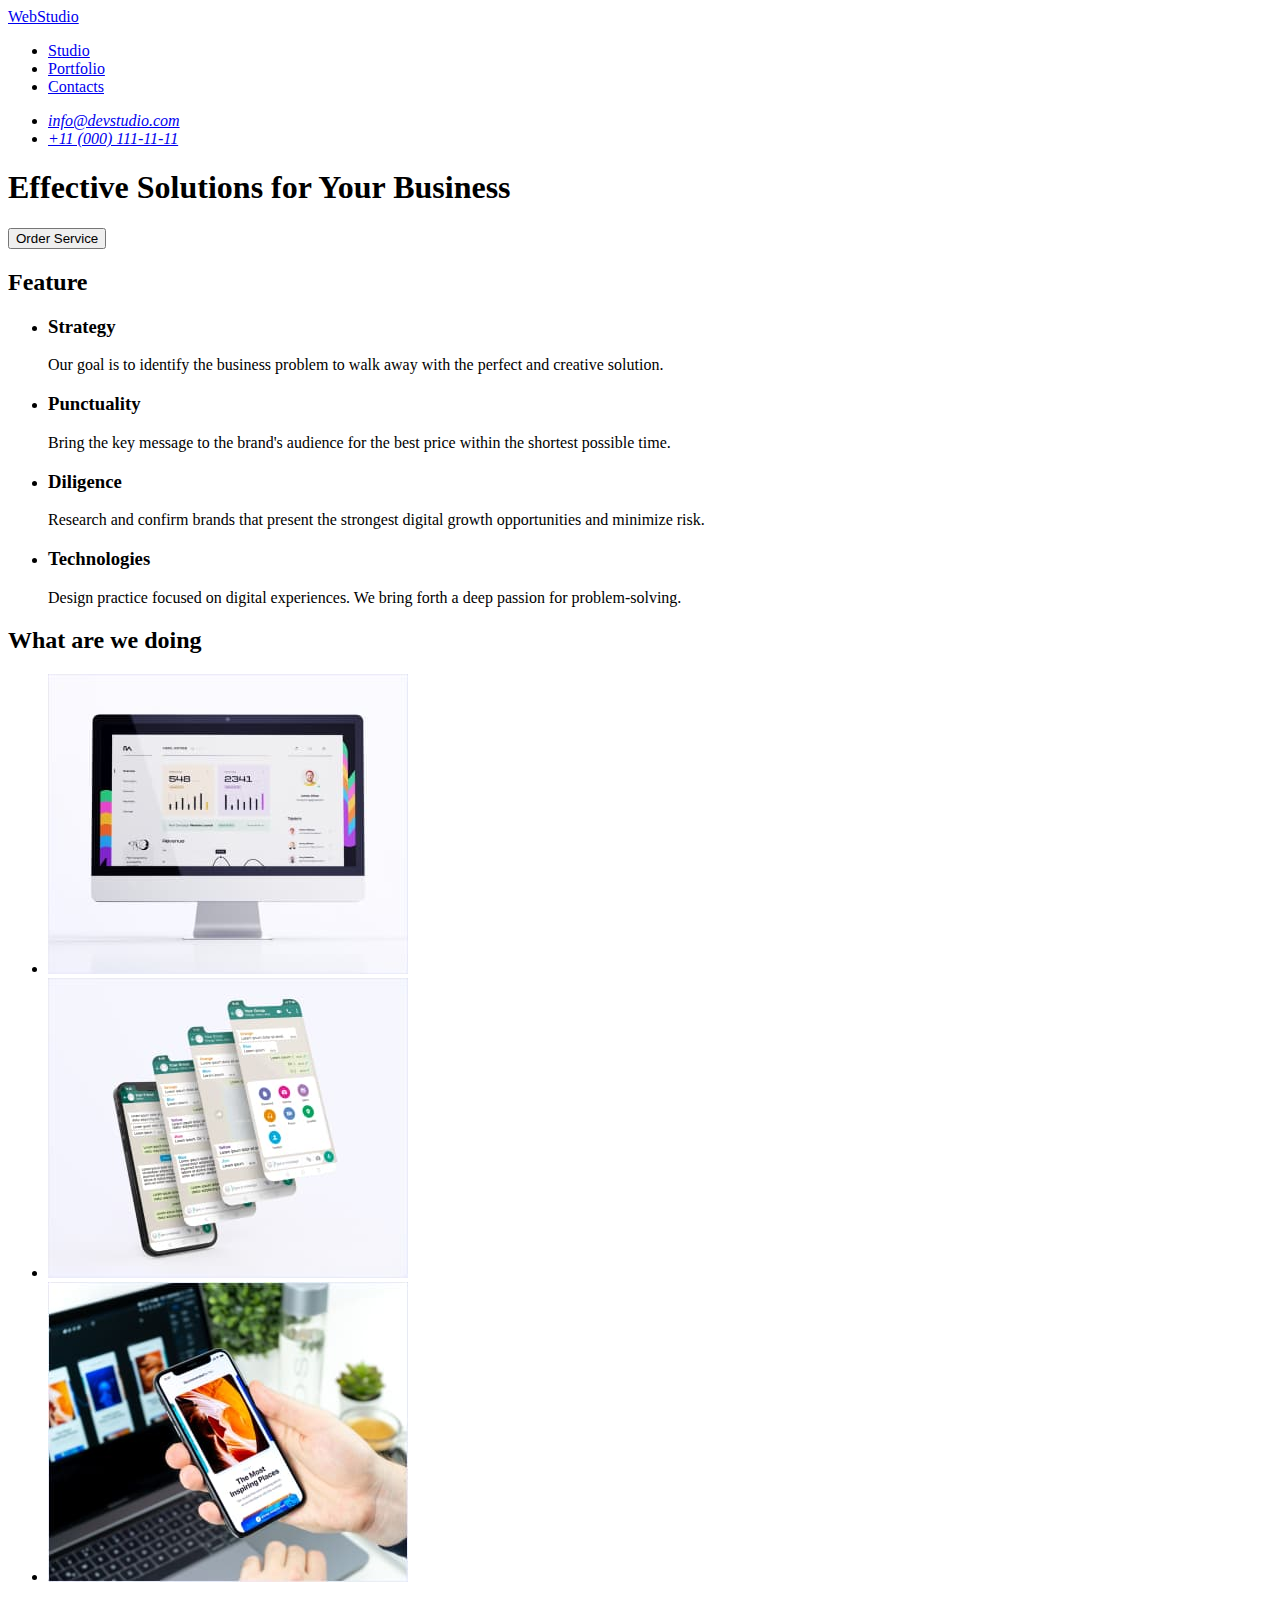
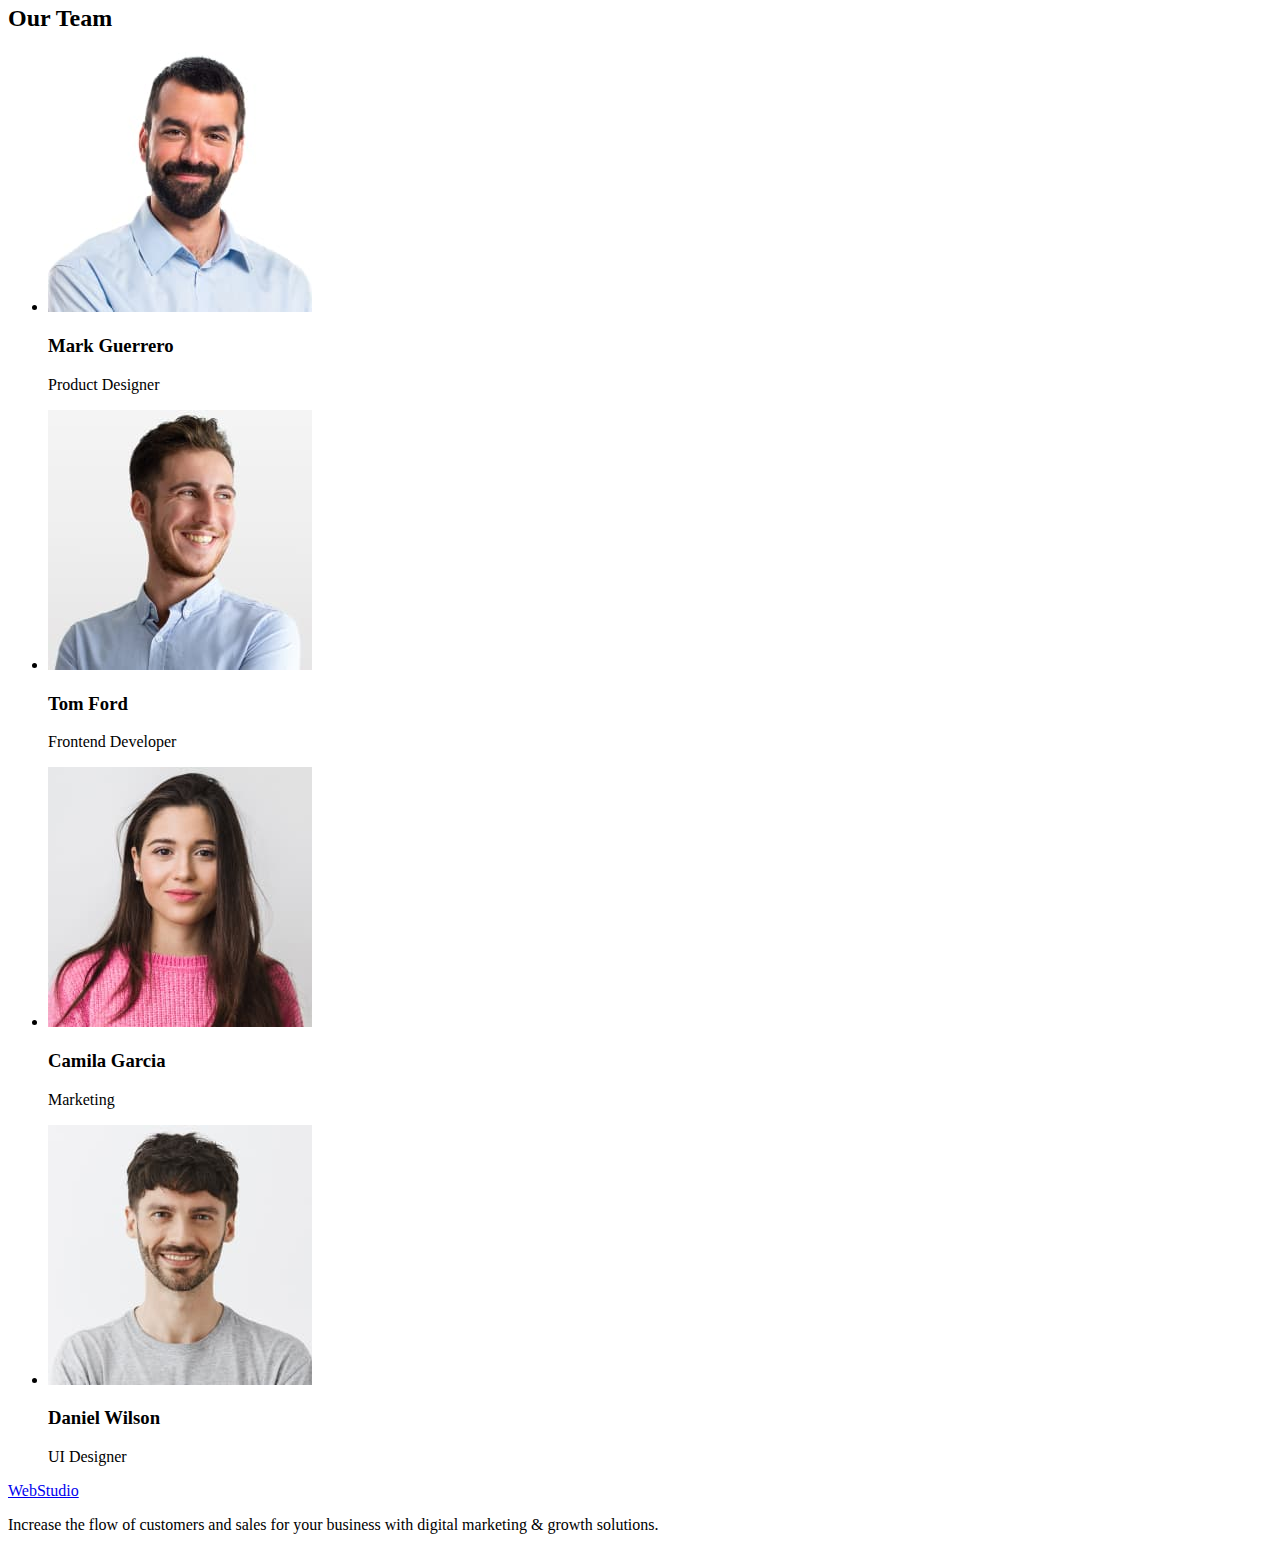
==== index.html @ c99fb147 "Initial commit" ====
<!DOCTYPE html>
<html lang="en">
<head>
    <meta charset="UTF-8">
    <meta name="viewport" content="ie=edge">
    <title>Studio</title>
</head>
<body>

<header>
    <nav>
        <a href="./index.html">WebStudio</a>
        <ul>
            <li><a href="#">Studio</a></li>
            <li><a href="#">Portfolio</a></li>
            <li><a href="#">Contacts</a></li>
        </ul>
    </nav>
<address>
        <ul>
            <Li>
                <a href="mailto:info@devstudio.com">info@devstudio.com</a>
            </Li>
            <li>
                <a href="tel:+110001111111">+11 (000) 111-11-11</a>
             </li>
        </ul>
</address>

</header>

<main>

<section>
    <h1>Effective Solutions for Your Business</h1>
    <button type="button">Order Service</button>
</section>

<section>
    <h2>Feature</h2>
    <ul>
        <li>
            <h3>Strategy</h3>
            <p>Our goal is to identify the business problem to walk away with the perfect and creative solution.</p>
        </li>
        <li>
            <h3>Punctuality</h3>
            <p>Bring the key message to the brand's audience for the best price within the shortest possible time.</p>
        </li>
        <li>
            <h3>Diligence</h3>
            <p>Research and confirm brands that present the strongest digital growth opportunities and minimize risk.</p>
        </li>
        <li>
            <h3>Technologies</h3>
            <p>Design practice focused on digital experiences. We bring forth a deep passion for problem-solving.</p>
        </li>
    </ul>
</section>

<section>
    <h2>What are we doing</h2>
    <ul>
        <li>
            <img src="./images/img1.jpg" alt="screen" width="360">
        </li>
        <li>
            <img src="./images/img2.jpg" alt="chats" width="360">
        </li>
        <li>
            <img src="./images/img3.jpg" alt="phone" width="360">
        </li>
    </ul>
</section>

<section>
    <h2>Our Team</h2>
    <ul>
        <li>
            <img src="./images/teamcard1.jpg" alt="product_des" width="264" height="260">
            <h3>Mark Guerrero</h3>
            <p>Product Designer</p>
        </li>
        <li>
            <img src="./images/teamcard2.jpg" alt="frontend_dev" width="264" height="260">
            <h3>Tom Ford</h3>
            <p>Frontend Developer</p>
        </li>
        <li>
            <img src="./images/teamcard3.jpg" alt="marketing" width="264" height="260">
            <h3>Camila Garcia</h3>
            <p>Marketing</p>
        </li>
        <li>
            <img src="./images/teamcard4.jpg" alt="ua_des" width="264" height="260">
            <h3>Daniel Wilson</h3>
            <p>UI Designer</p>
        </li>
    </ul>
</section>

</main>

<footer>
    <a href="./index.html">WebStudio</a>
    <p>Increase the flow of customers and sales for your business with digital marketing & growth solutions.</p>
</footer>

</body>
</html>
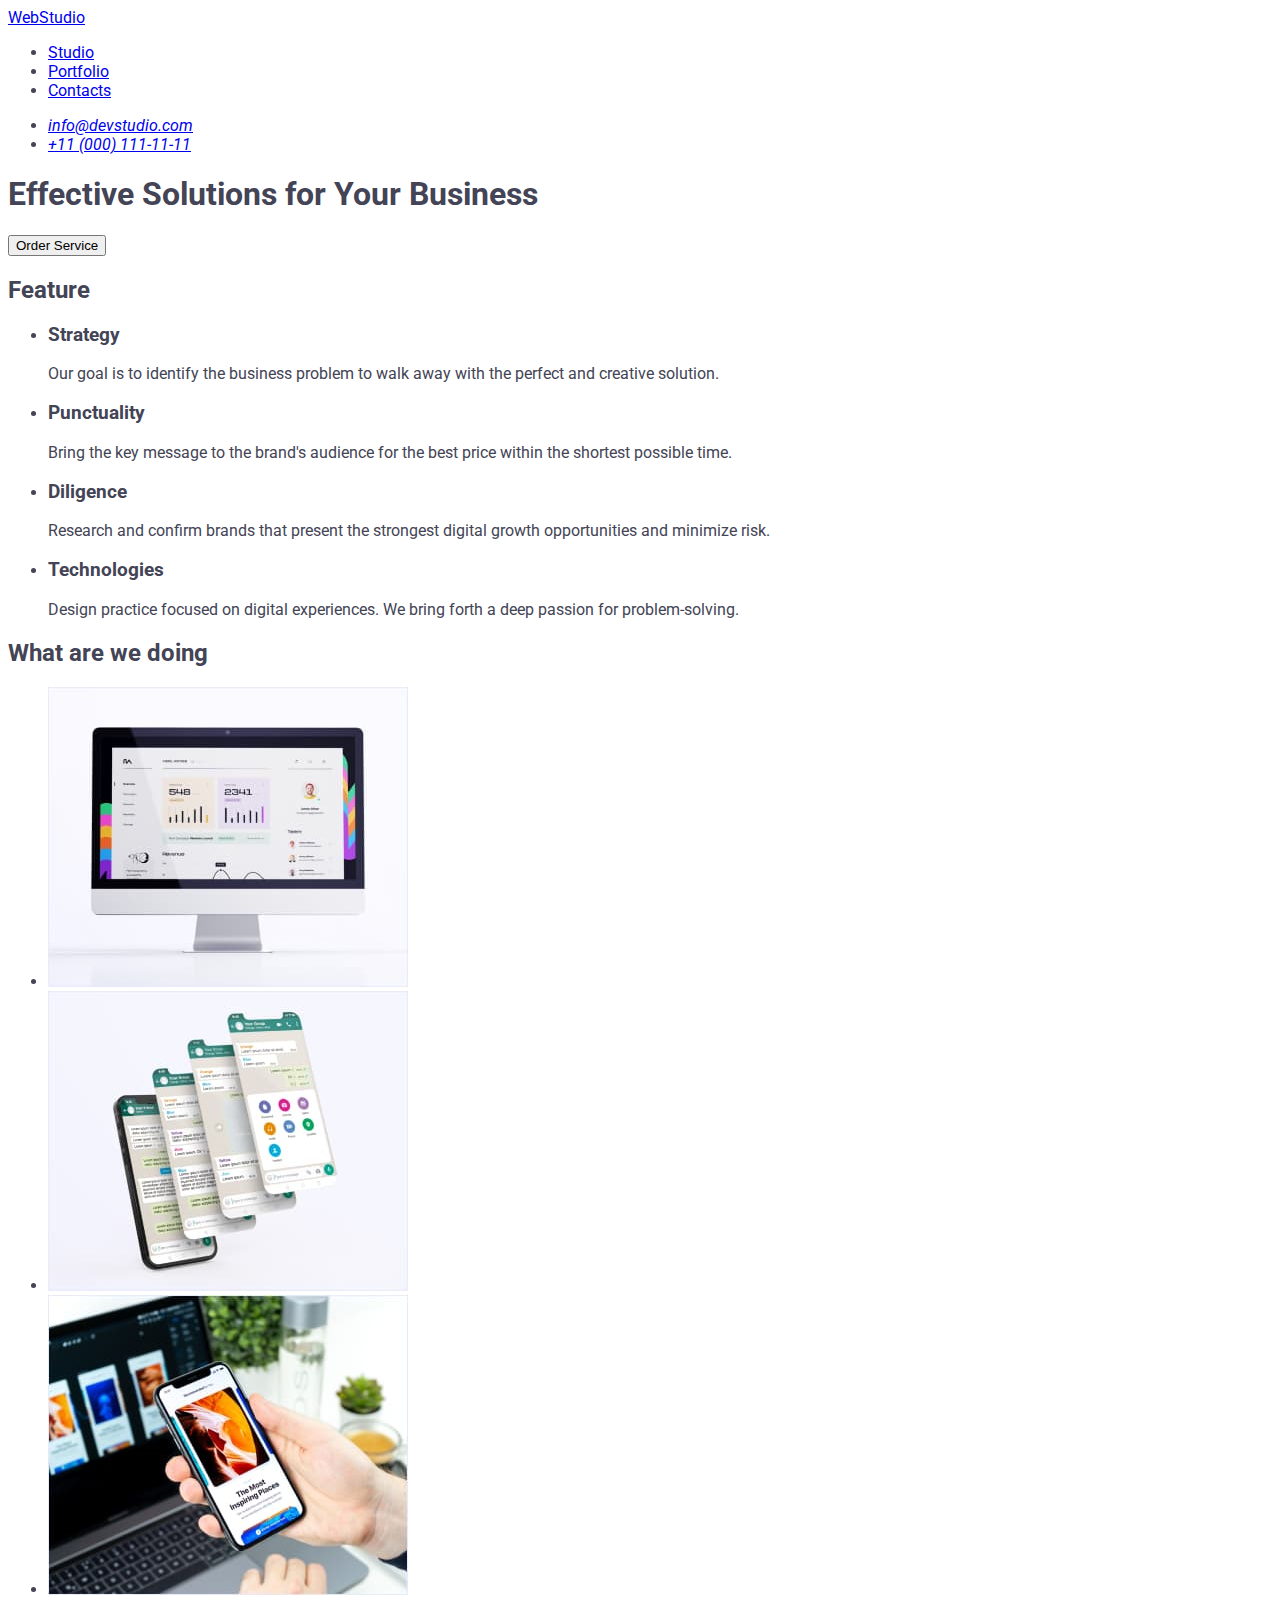
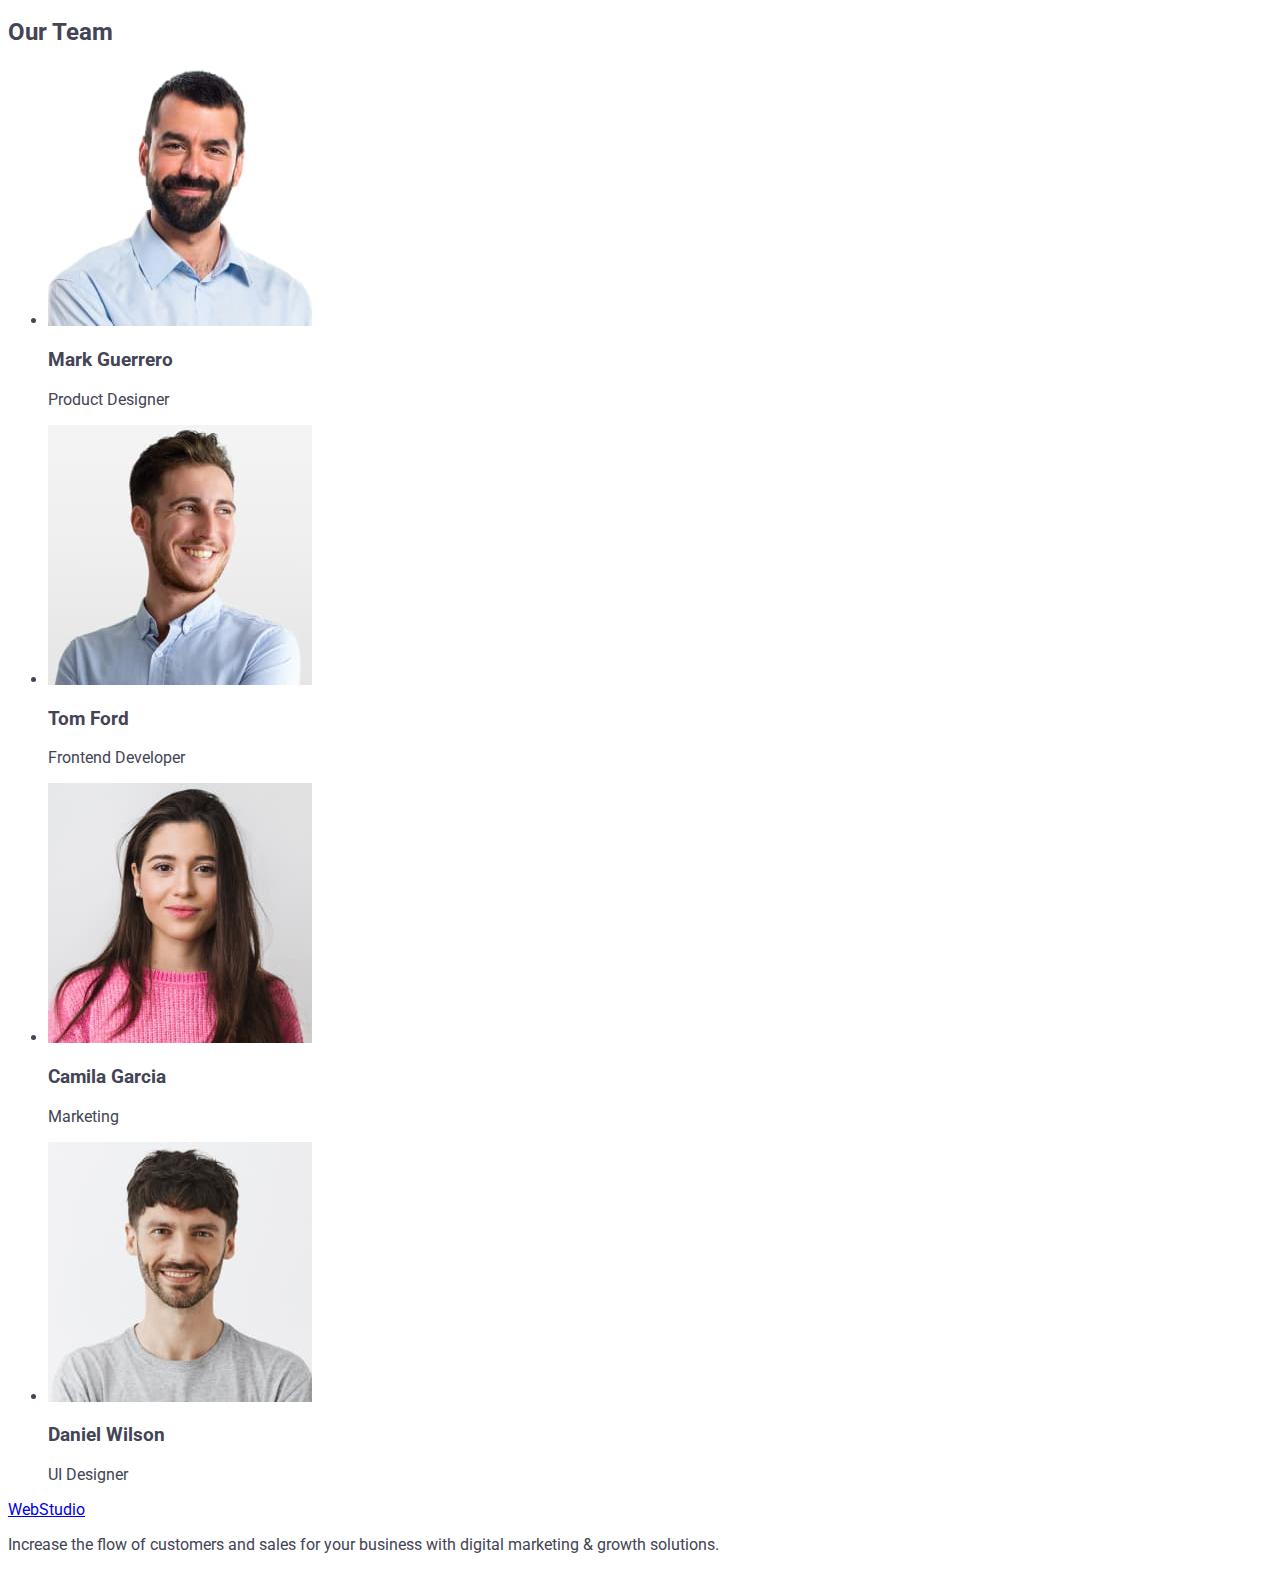
==== commit 470d244f: "Update portfolio.html" ====
--- a/index.html
+++ b/index.html
@@ -3,6 +3,11 @@
 <head>
     <meta charset="UTF-8">
     <meta name="viewport" content="ie=edge">
+    <link rel="stylesheet" href="./css/styles.css">
+    <link rel="preconnect" href="https://fonts.googleapis.com">
+    <link rel="preconnect" href="https://fonts.gstatic.com" crossorigin>
+    <link href="https://fonts.googleapis.com/css2?family=Raleway:wght@800&family=Roboto:wght@400;500;700;900&display=swap"
+        rel="stylesheet">
     <title>Studio</title>
 </head>
 <body>
@@ -11,8 +16,8 @@
     <nav>
         <a href="./index.html">WebStudio</a>
         <ul>
-            <li><a href="#">Studio</a></li>
-            <li><a href="#">Portfolio</a></li>
+            <li><a href="/index.html">Studio</a></li>
+            <li><a href="/portfolio.html">Portfolio</a></li>
             <li><a href="#">Contacts</a></li>
         </ul>
     </nav>
--- a/css/styles.css
+++ b/css/styles.css
@@ -0,0 +1,10 @@
+body {
+    font-family: "Roboto", sans-serif;
+    color: #434455;
+    background-color: #FFFFFF
+}
+
+.link {text-decoration: none;
+       list-style-type: none;
+}
+
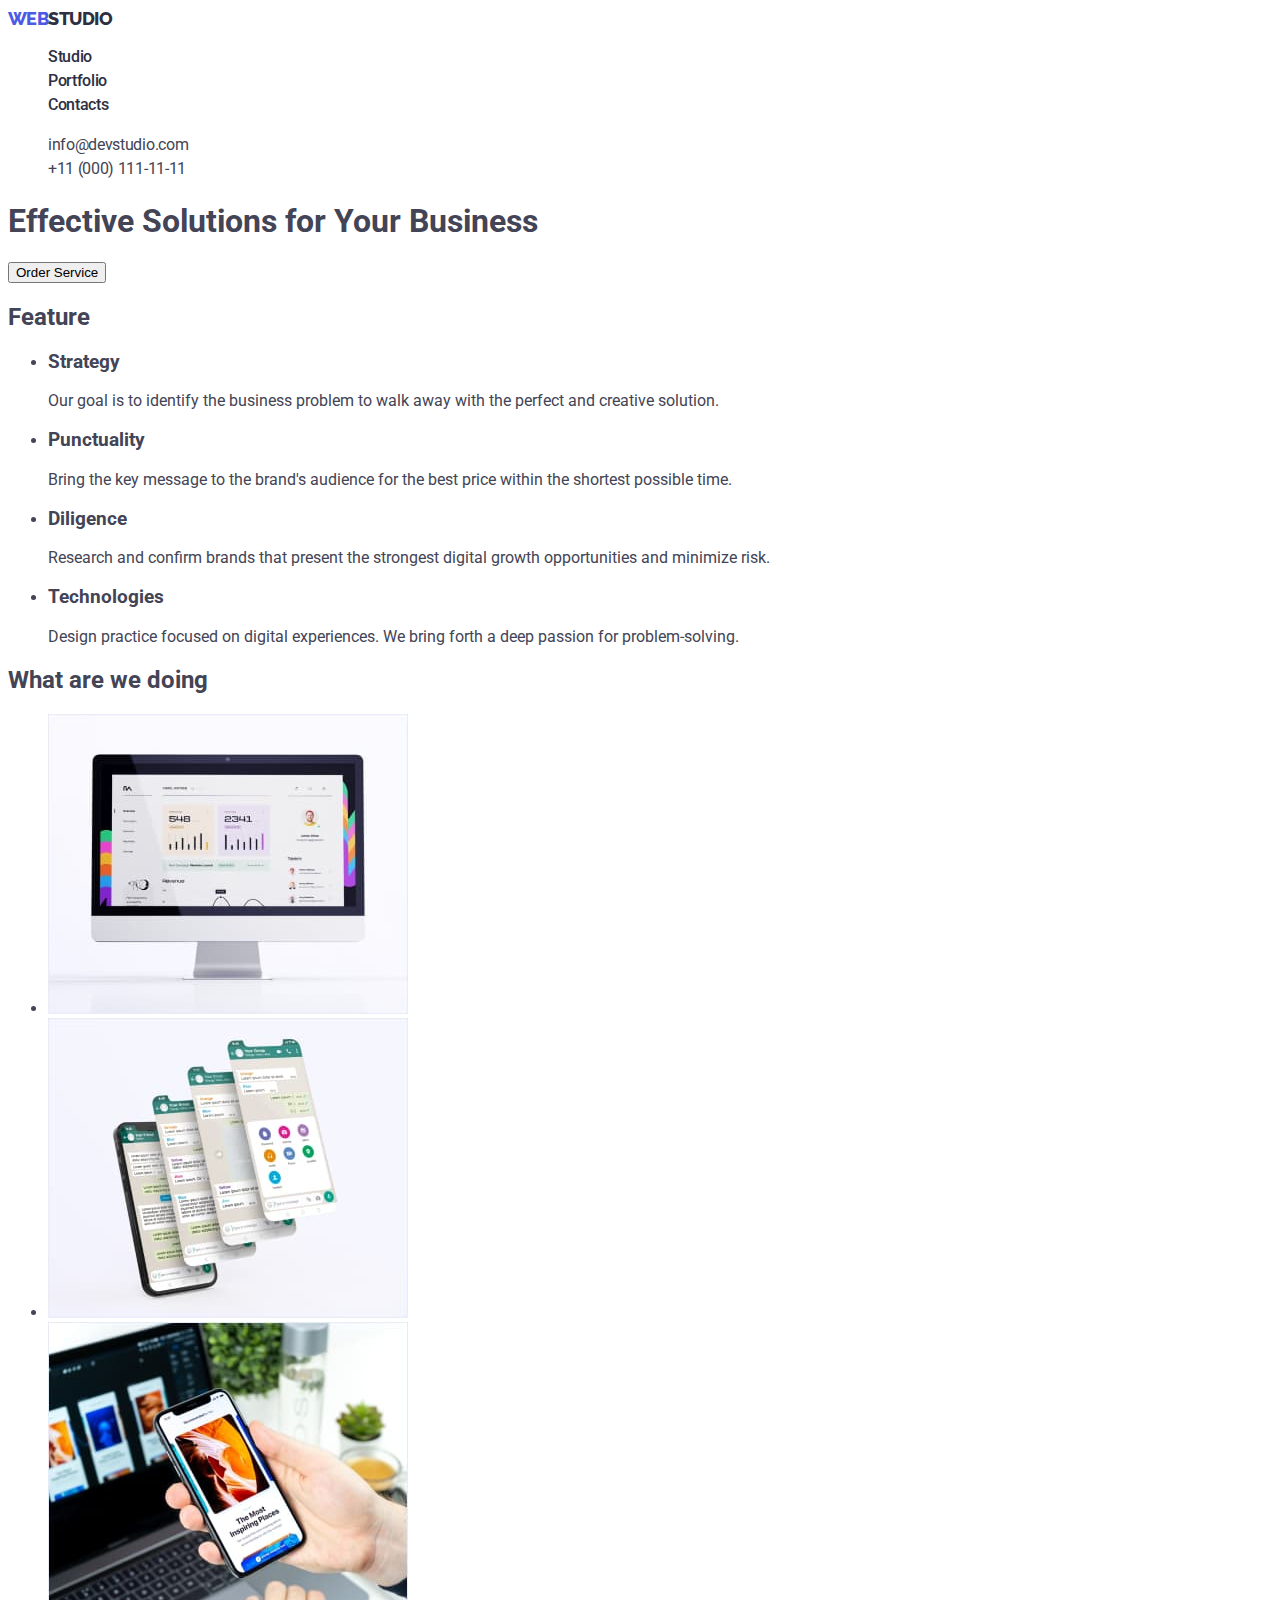
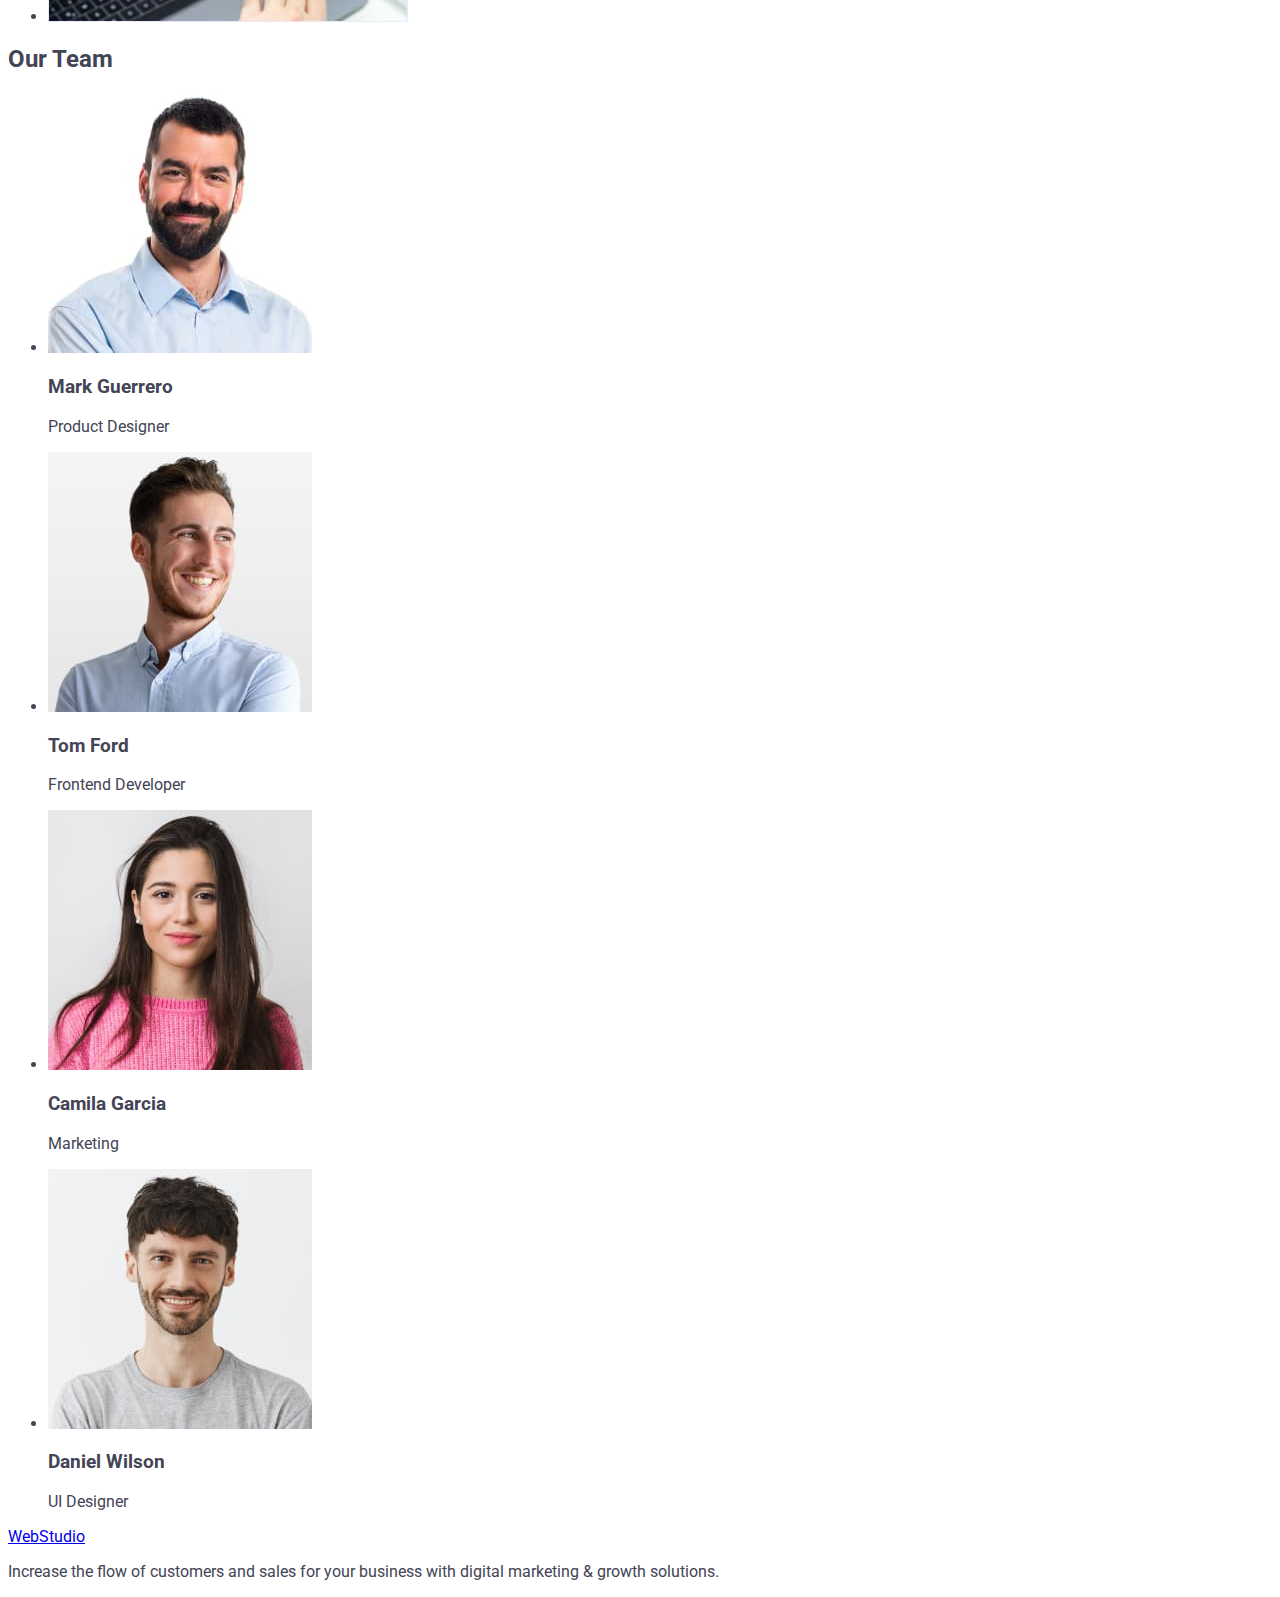
==== commit efb5113b: "Update css" ====
--- a/index.html
+++ b/index.html
@@ -12,25 +12,25 @@
 </head>
 <body>
 
-<header>
-    <nav>
-        <a href="./index.html">WebStudio</a>
-        <ul>
-            <li><a href="/index.html">Studio</a></li>
-            <li><a href="/portfolio.html">Portfolio</a></li>
-            <li><a href="#">Contacts</a></li>
+<header class="header">
+    <nav class="header-navigation">
+        <a class="header-logo link" href="./index.html">Web<span>Studio</span></a>
+        <ul class="header-menu list">
+            <li class="header-menu-item"><a class="header-menu-link link" href="/index.html">Studio</a></li>
+            <li class="header-menu-item"><a class="header-menu-link link" href="/portfolio.html">Portfolio</a></li>
+            <li class="header-menu-item"><a class="header-menu-link link" href="#">Contacts</a></li>
         </ul>
     </nav>
-<address>
-        <ul>
-            <Li>
-                <a href="mailto:info@devstudio.com">info@devstudio.com</a>
+    <address class="header-address">
+        <ul class="header-address-list list">
+            <Li class="header-address-item">
+                <a class="header-address-link link" href="mailto:info@devstudio.com">info@devstudio.com</a>
             </Li>
-            <li>
-                <a href="tel:+110001111111">+11 (000) 111-11-11</a>
+            <li class="header-address-item">
+                <a class="header-address-link link" href="tel:+110001111111">+11 (000) 111-11-11</a>
              </li>
         </ul>
-</address>
+    </address>
 
 </header>
 
--- a/css/styles.css
+++ b/css/styles.css
@@ -5,6 +5,52 @@
 }
 
 .link {text-decoration: none;
-       list-style-type: none;
 }
 
+.list {
+    list-style-type: none;
+}
+
+/**------------ HEADER-------------- */
+
+.header-logo {
+    color:#4D5AE5;
+        font-size: 18px;
+        font-family: Raleway;
+        font-weight: 800;
+        line-height: 1.17;
+        letter-spacing: -0.03em;
+        text-transform: uppercase;
+}
+
+.header-logo span {
+    color:#2E2F42;
+}
+
+.header-menu-link {
+    color: #2E2F42;
+        font-size: 16px;
+        font-weight: 500;
+        line-height: 1.5;
+        letter-spacing: -0.02em;
+}
+
+.header-menu-link:hover,
+.header-menu-link:focus {
+    color: #404BBF;
+}
+
+.header-address-link {
+    color: #434455;
+        font-size: 16px;
+        font-style: normal;
+        line-height: 1.5;
+        letter-spacing: -0.02em;
+}
+
+.header-address-link:hover,
+.header-address-link:focus {
+    color: #404BBF; 
+}
+
+/**------------ HEADER-------------- */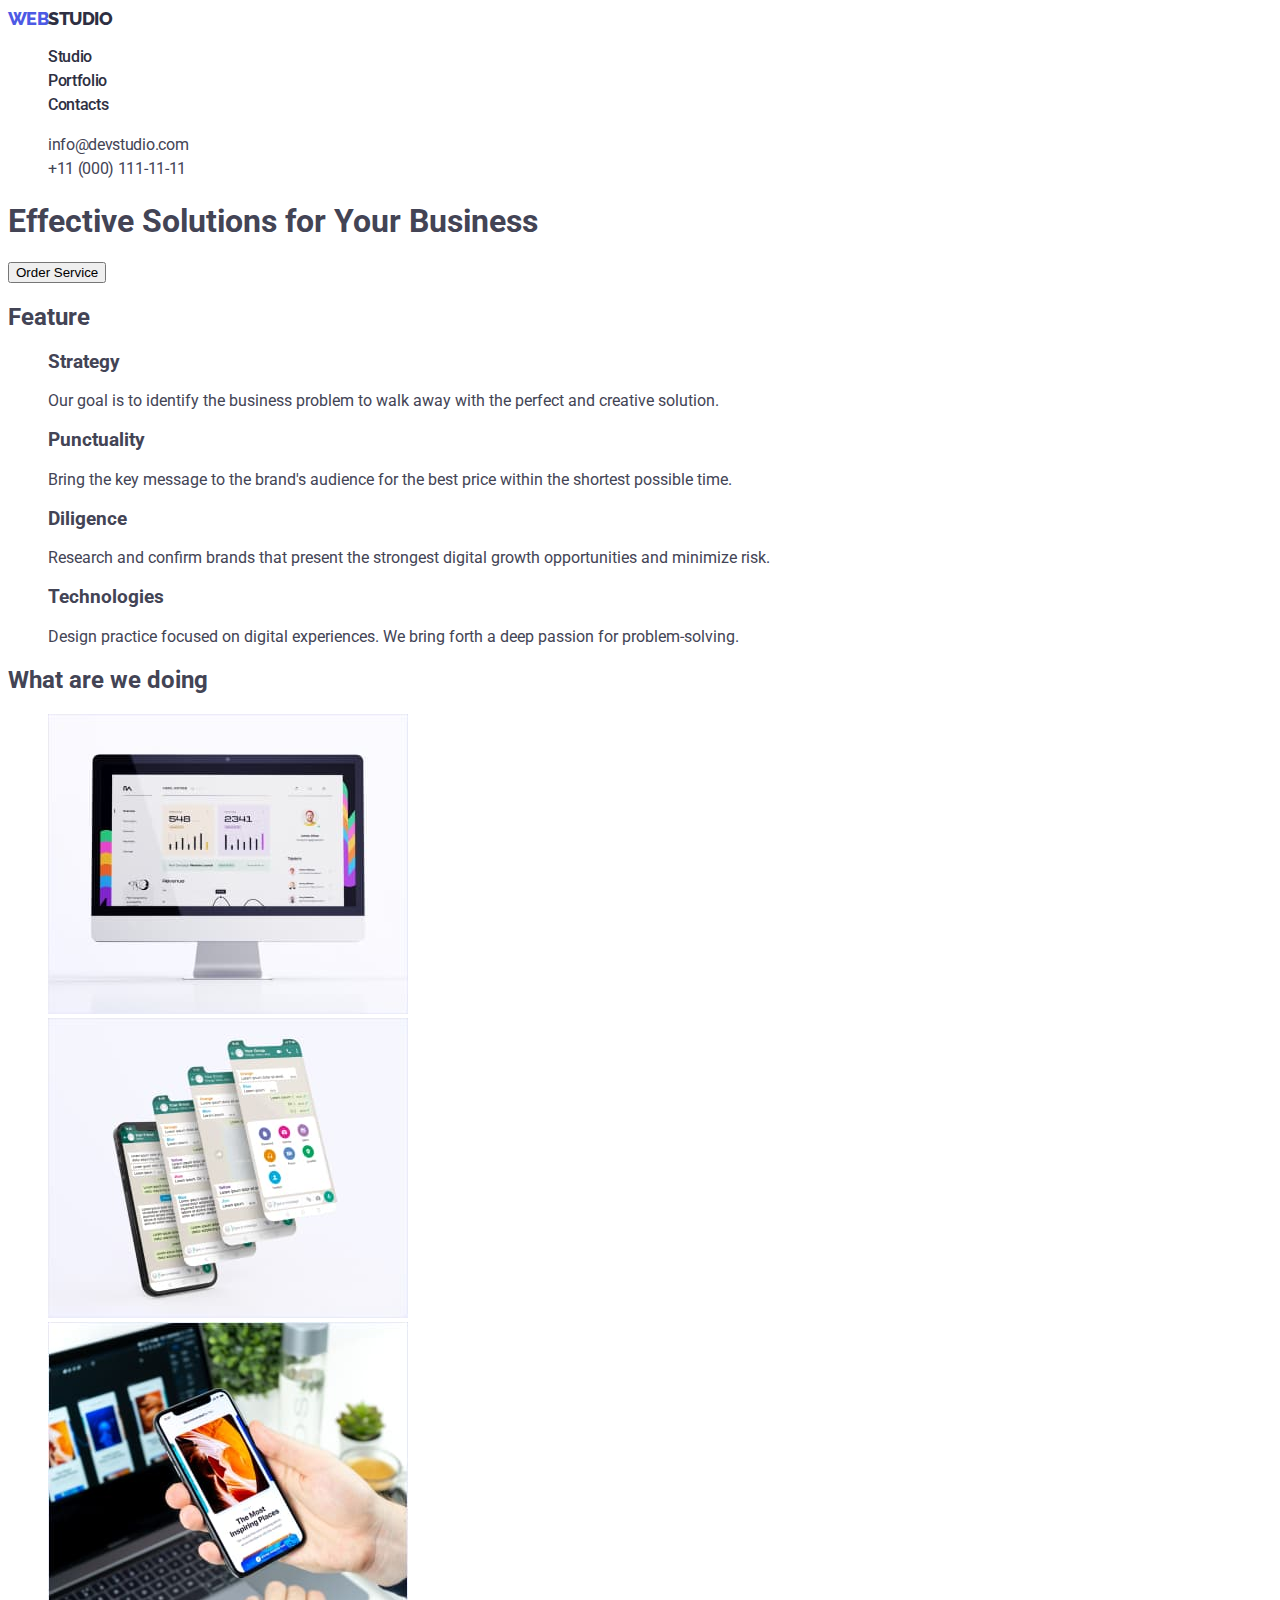
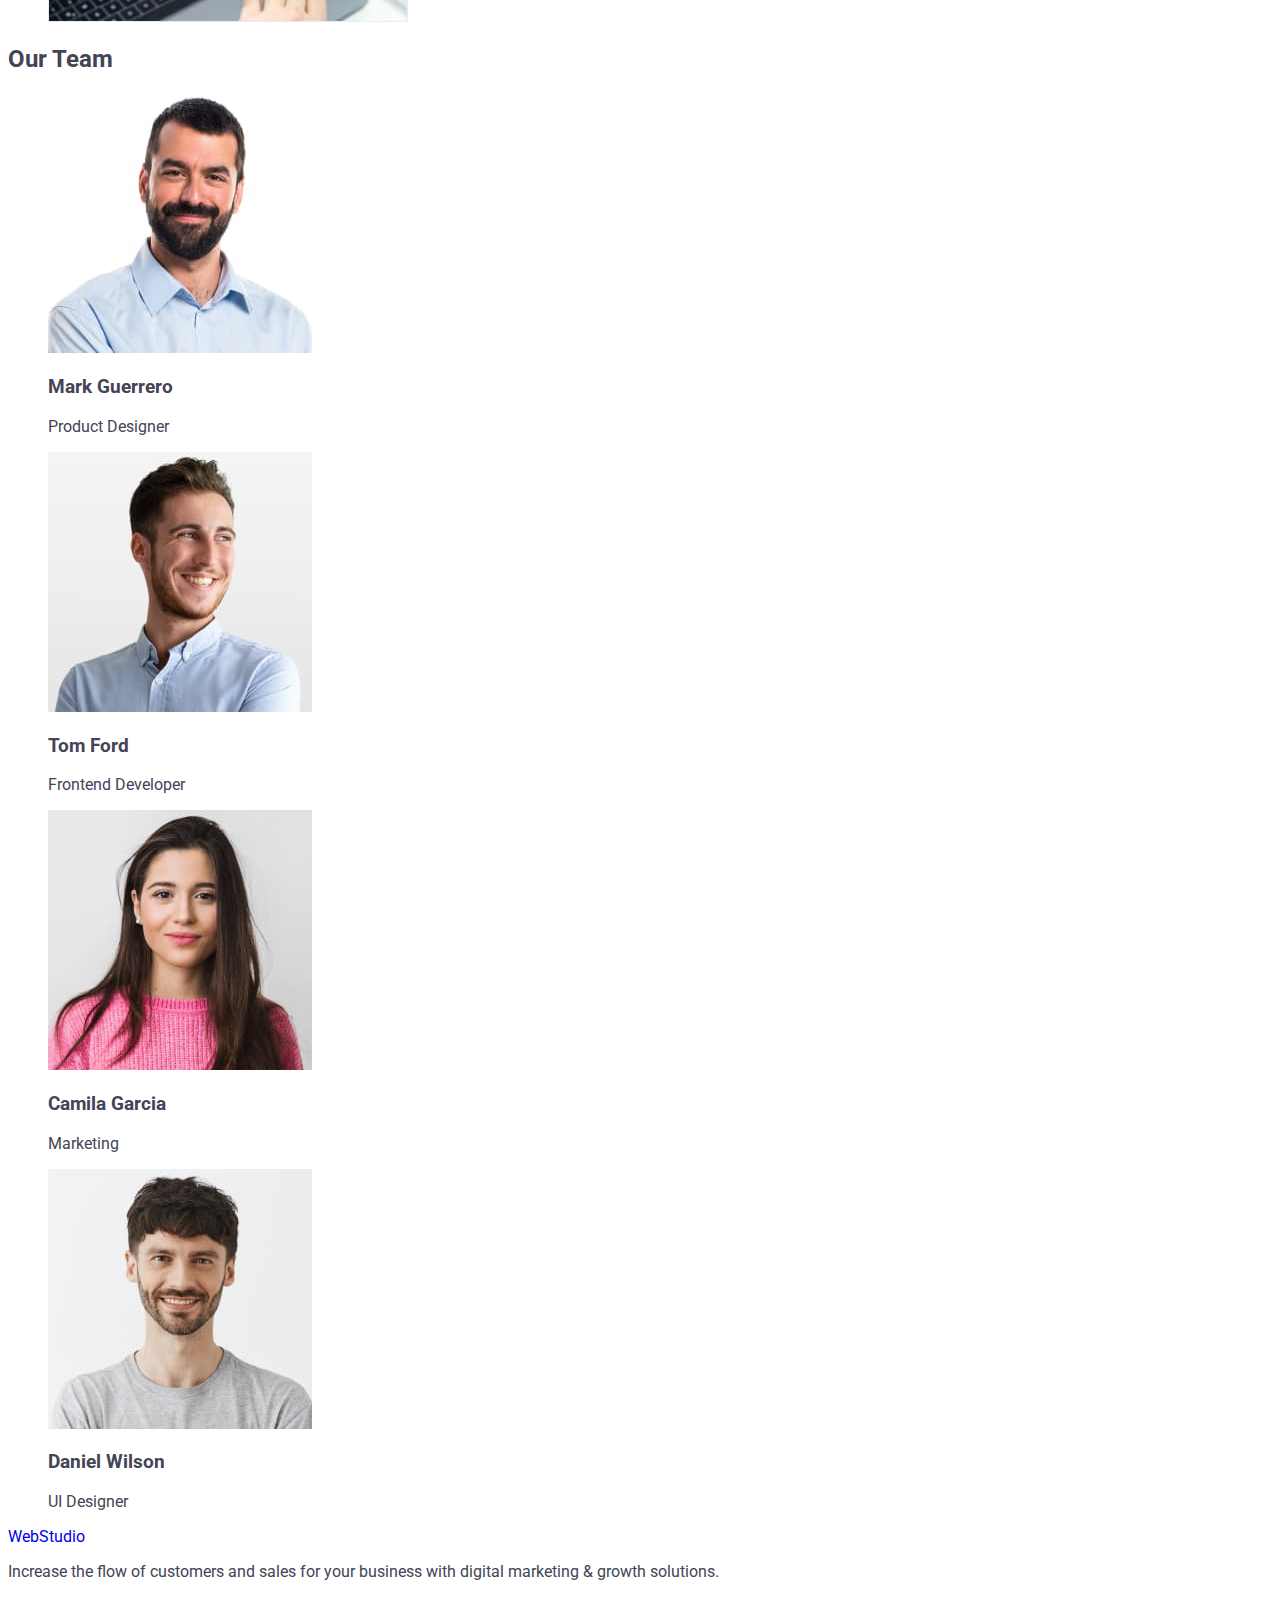
==== commit 4b59f817: "Update css" ====
--- a/index.html
+++ b/index.html
@@ -31,84 +31,83 @@
              </li>
         </ul>
     </address>
-
 </header>
 
 <main>
 
-<section>
-    <h1>Effective Solutions for Your Business</h1>
-    <button type="button">Order Service</button>
+<section class="hero">
+    <h1 class="hero-title">Effective Solutions for Your Business</h1>
+    <button class="hero-btn" type="button">Order Service</button>
 </section>
 
 <section>
-    <h2>Feature</h2>
-    <ul>
-        <li>
-            <h3>Strategy</h3>
-            <p>Our goal is to identify the business problem to walk away with the perfect and creative solution.</p>
+    <h2 class="feature visually-hidden">Feature</h2>
+    <ul class="feature-list list">
+        <li class="feature-item">
+            <h3 class="feature-subtitle">Strategy</h3>
+            <p class="feature-item-text">Our goal is to identify the business problem to walk away with the perfect and creative solution.</p>
         </li>
-        <li>
-            <h3>Punctuality</h3>
-            <p>Bring the key message to the brand's audience for the best price within the shortest possible time.</p>
+        <li class="feature-item">
+            <h3 class="feature-subtitle">Punctuality</h3>
+            <p class="feature-item-text">Bring the key message to the brand's audience for the best price within the shortest possible time.</p>
         </li>
-        <li>
-            <h3>Diligence</h3>
-            <p>Research and confirm brands that present the strongest digital growth opportunities and minimize risk.</p>
+        <li class="feature-item">
+            <h3 class="feature-subtitle">Diligence</h3>
+            <p class="feature-item-text">Research and confirm brands that present the strongest digital growth opportunities and minimize risk.</p>
         </li>
-        <li>
-            <h3>Technologies</h3>
-            <p>Design practice focused on digital experiences. We bring forth a deep passion for problem-solving.</p>
+        <li class="feature-item">
+            <h3 class="feature-subtitle">Technologies</h3>
+            <p class="feature-item-text">Design practice focused on digital experiences. We bring forth a deep passion for problem-solving.</p>
         </li>
     </ul>
 </section>
 
 <section>
-    <h2>What are we doing</h2>
-    <ul>
-        <li>
+    <h2 class="product-title">What are we doing</h2>
+    <ul class="product-list list">
+        <li class="product-item">
             <img src="./images/img1.jpg" alt="screen" width="360">
         </li>
-        <li>
+        <li class="product-item">
             <img src="./images/img2.jpg" alt="chats" width="360">
         </li>
-        <li>
+        <li class="product-item">
             <img src="./images/img3.jpg" alt="phone" width="360">
         </li>
     </ul>
 </section>
 
-<section>
-    <h2>Our Team</h2>
-    <ul>
-        <li>
+<section class="team-section">
+    <h2 class="team-title">Our Team</h2>
+    <ul class="team-list list">
+        <li class="team-item">
             <img src="./images/teamcard1.jpg" alt="product_des" width="264" height="260">
-            <h3>Mark Guerrero</h3>
-            <p>Product Designer</p>
+            <h3 class="team-subtitle">Mark Guerrero</h3>
+            <p class="team-item-text">Product Designer</p>
         </li>
-        <li>
+        <li class="team-item">
             <img src="./images/teamcard2.jpg" alt="frontend_dev" width="264" height="260">
-            <h3>Tom Ford</h3>
-            <p>Frontend Developer</p>
+            <h3 class="team-subtitle">Tom Ford</h3>
+            <p class="team-item-text">Frontend Developer</p>
         </li>
-        <li>
+        <li class="team-item">
             <img src="./images/teamcard3.jpg" alt="marketing" width="264" height="260">
-            <h3>Camila Garcia</h3>
-            <p>Marketing</p>
+            <h3 class="team-subtitle">Camila Garcia</h3>
+            <p class="team-item-text">Marketing</p>
         </li>
-        <li>
+        <li class="team-item">
             <img src="./images/teamcard4.jpg" alt="ua_des" width="264" height="260">
-            <h3>Daniel Wilson</h3>
-            <p>UI Designer</p>
+            <h3 class="team-subtitle">Daniel Wilson</h3>
+            <p class="team-item-text">UI Designer</p>
         </li>
     </ul>
 </section>
 
 </main>
 
-<footer>
-    <a href="./index.html">WebStudio</a>
-    <p>Increase the flow of customers and sales for your business with digital marketing & growth solutions.</p>
+<footer class="footer">
+    <a class="footer-logo link" href="./index.html">Web<span>Studio</span></a>
+    <p class="footer-text">Increase the flow of customers and sales for your business with digital marketing & growth solutions.</p>
 </footer>
 
 </body>
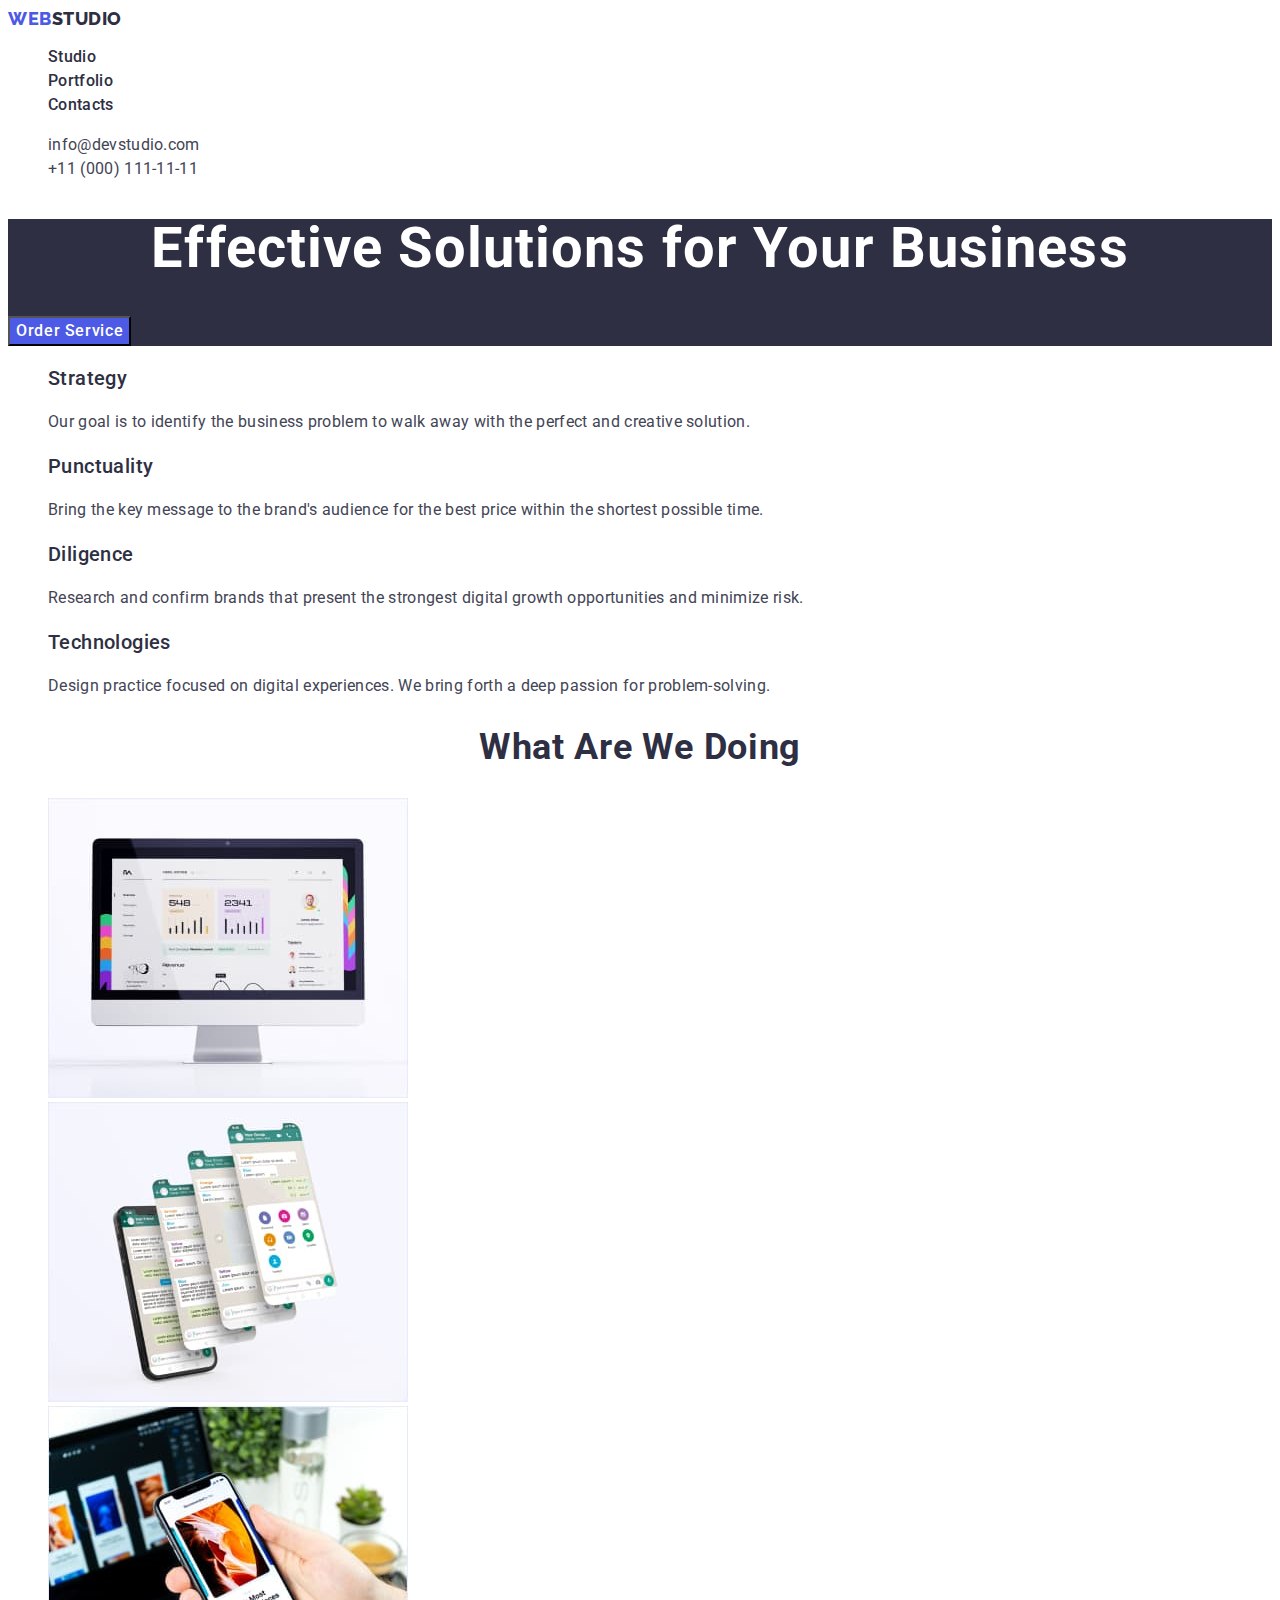
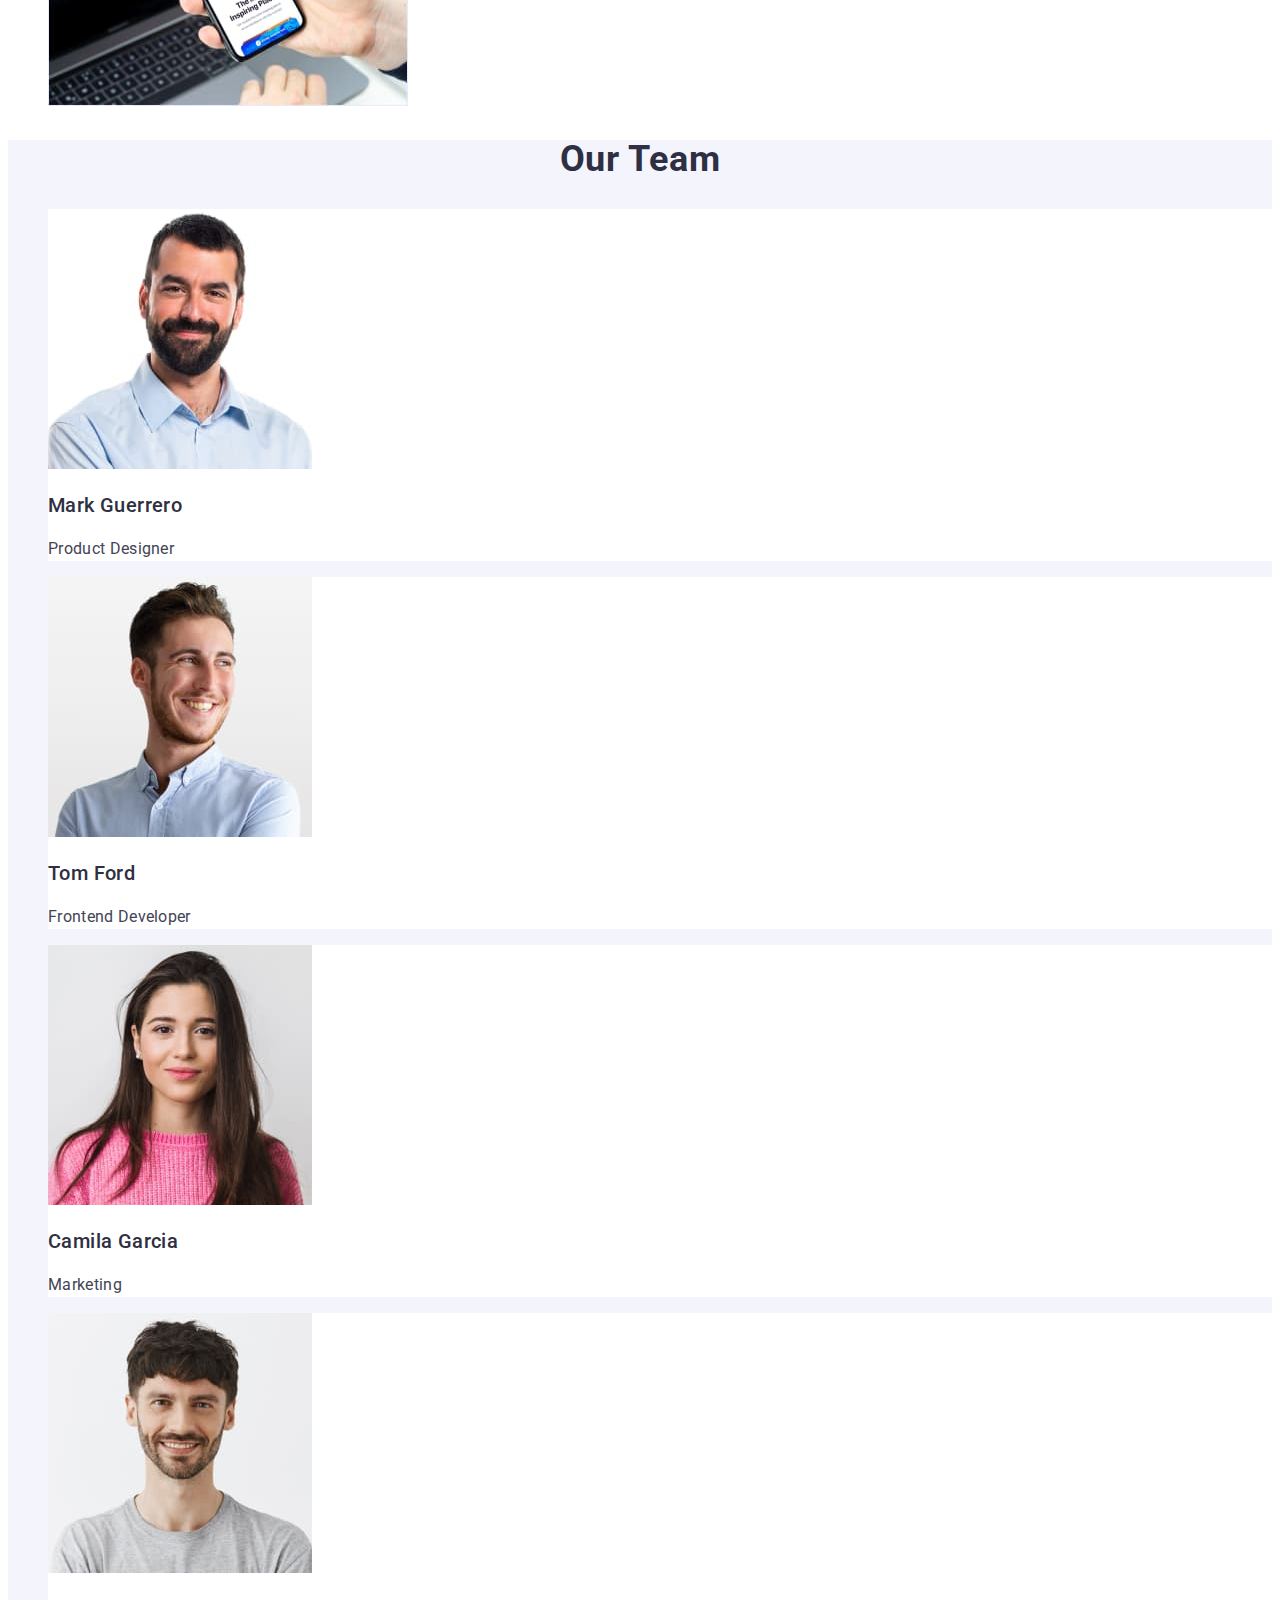
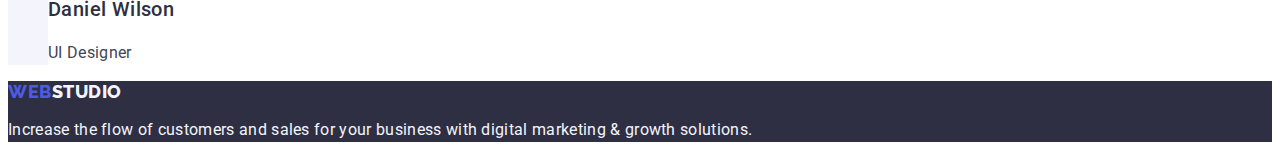
==== commit f8af78ec: "update html css" ====
--- a/index.html
+++ b/index.html
@@ -14,11 +14,11 @@
 
 <header class="header">
     <nav class="header-navigation">
-        <a class="header-logo link" href="./index.html">Web<span>Studio</span></a>
+        <a class="header-logo link" href="./index.html">Web<span class="span">Studio</span></a>
         <ul class="header-menu list">
-            <li class="header-menu-item"><a class="header-menu-link link" href="/index.html">Studio</a></li>
-            <li class="header-menu-item"><a class="header-menu-link link" href="/portfolio.html">Portfolio</a></li>
-            <li class="header-menu-item"><a class="header-menu-link link" href="#">Contacts</a></li>
+            <li class="header-menu-item"><a class="header-menu-link link" href="./index.html">Studio</a></li>
+            <li class="header-menu-item"><a class="header-menu-link link" href="./portfolio.html">Portfolio</a></li>
+            <li class="header-menu-item"><a class="header-menu-link link" href="">Contacts</a></li>
         </ul>
     </nav>
     <address class="header-address">
@@ -106,7 +106,7 @@
 </main>
 
 <footer class="footer">
-    <a class="footer-logo link" href="./index.html">Web<span>Studio</span></a>
+    <a class="footer-logo link" href="./index.html">Web<span class="span">Studio</span></a>
     <p class="footer-text">Increase the flow of customers and sales for your business with digital marketing & growth solutions.</p>
 </footer>
 
--- a/css/styles.css
+++ b/css/styles.css
@@ -1,7 +1,18 @@
+:root {
+    --primary-font: "Roboto", sans-serif;
+    --secodary-font: "Raleway", sans-serif;
+    --main-text-color: #434455;
+    --basic-white-color: #ffffff;
+    --secondary-white-color: #F4F4FD;
+    --logo-color: #4D5AE5;
+    --hover-color: #404BBF;
+    --primary-black-color: #2E2F42;
+}
+
 body {
-    font-family: "Roboto", sans-serif;
-    color: #434455;
-    background-color: #FFFFFF
+    font-family: var(--primary-font);
+    color: var(--main-text-color);
+    background-color: var(--basic-white-color);
 }
 
 .link {text-decoration: none;
@@ -11,46 +22,216 @@
     list-style-type: none;
 }
 
+.visually-hidden {
+    position: absolute;
+    width: 1px;
+    height: 1px;
+    margin: -1px;
+    border: 0;
+    padding: 0;
+    white-space: nowrap;
+    clip-path: inset(100%);
+    clip: rect(0 0 0 0);
+    overflow: hidden;
+}
+
 /**------------ HEADER-------------- */
 
 .header-logo {
-    color:#4D5AE5;
-        font-size: 18px;
-        font-family: Raleway;
-        font-weight: 800;
-        line-height: 1.17;
-        letter-spacing: -0.03em;
-        text-transform: uppercase;
+    color: var(--logo-color);
+    font-size: 18px;
+    font-family: var(--secodary-font);
+    font-weight: 800;
+    line-height: 1.17;
+    letter-spacing: 0.03em;
+    text-transform: uppercase;
 }
 
 .header-logo span {
-    color:#2E2F42;
+    color: var(--primary-black-color);
 }
 
 .header-menu-link {
-    color: #2E2F42;
-        font-size: 16px;
-        font-weight: 500;
-        line-height: 1.5;
-        letter-spacing: -0.02em;
+    color: var(--primary-black-color);
+    font-size: 16px;
+    font-weight: 500;
+    line-height: 1.5;
+    letter-spacing: 0.02em;
 }
 
 .header-menu-link:hover,
 .header-menu-link:focus {
-    color: #404BBF;
+    color: var(--hover-color);
 }
 
 .header-address-link {
-    color: #434455;
-        font-size: 16px;
-        font-style: normal;
-        line-height: 1.5;
-        letter-spacing: -0.02em;
+    color: var(--main-text-color);
+    font-size: 16px;
+    font-style: normal;
+    line-height: 1.5;
+    letter-spacing: 0.02em;
 }
 
 .header-address-link:hover,
 .header-address-link:focus {
-    color: #404BBF; 
-}
-
-/**------------ HEADER-------------- */+    color: var(--hover-color); 
+}
+
+/**------------ HERO-------------- */
+
+.hero {
+    background-color: var(--primary-black-color);
+}
+
+.hero-title {
+    color: var(--basic-white-color);
+    text-align: center;
+    font-size: 56px;
+    font-weight: 700;
+    line-height: 1.07;
+    letter-spacing: 0.02em;
+}
+
+.hero-btn {
+    color: var(--basic-white-color);
+    font-size: 16px;
+    font-family: var(--primary-font);
+    font-weight: 500;
+    line-height: 1.5;
+    letter-spacing: 0.04em;
+    background-color: var(--logo-color);
+    cursor: pointer;
+}
+
+.hero-btn:hover,
+.hero-btn:focus {
+    background-color: var(--hover-color);
+}
+
+/**------------ FEATURE-------------- */
+
+.feature-subtitle {
+    color: var(--primary-black-color);
+    font-size: 20px;
+    font-weight: 500;
+    line-height: 1.2;
+    letter-spacing: 0.02em;
+}
+
+.feature-item-text {
+    color: var(--main-text-color);
+    font-size: 16px;
+    line-height: 1.5;
+    letter-spacing: 0.02em;
+}
+
+/**------------ PRODUCT-------------- */
+
+.product-title {
+    color: var(--primary-black-color);
+    text-align: center;
+    font-size: 36px;
+    font-weight: 700;
+    line-height: 1.11;
+    letter-spacing: 0.02em;
+    text-transform: capitalize;
+}
+
+/**------------ TEAM-------------- */
+
+.team-section {
+    background-color: var(--secondary-white-color);
+}
+
+.team-title {
+    color: var(--primary-black-color);
+    text-align: center;
+    font-size: 36px;
+    font-weight: 700;
+    line-height: 1.11;
+    letter-spacing: 0.02em;
+    text-transform: capitalize;
+}
+
+.team-item {
+    background-color: var(--basic-white-color);
+}
+
+.team-subtitle {
+    color: var(--primary-black-color);
+    font-size: 20px;
+    font-weight: 500;
+    line-height: 1.2;
+    letter-spacing: 0.02em;
+}
+
+.team-item-text {
+    color: var(--main-text-color);
+    font-size: 16px;
+    line-height: 1.5;
+    letter-spacing: 0.02em;
+}
+
+/**------------ FOOTER-------------- */
+
+.footer {
+    background-color: var(--primary-black-color);
+}
+
+.footer-logo {
+    color: var(--logo-color);
+    font-size: 18px;
+    font-family: var(--secodary-font);
+    font-weight: 800;
+    line-height: 1.17;
+    letter-spacing: 0.03em;
+    text-transform: uppercase;
+}
+
+.footer-logo span {
+    color: var(--secondary-white-color);
+}
+
+.footer-text {
+    color: var(--secondary-white-color);
+    font-size: 16px;
+    line-height: 1.5;
+    letter-spacing: 0.02em;
+}
+
+/**------------ FILTER-------------- */
+
+
+.filter-btn {
+    color: var(--logo-color);
+    font-size: 16px;
+    font-family: var(--primary-font);
+    font-weight: 500;
+    line-height: 1.5;
+    letter-spacing: 0.04em;
+    background-color: var(--secondary-white-color);
+    cursor: pointer;
+}
+.filter-btn:hover,
+.filter-btn:focus {
+    color: var(--basic-white-color);
+    background-color: var(--hover-color);
+}
+
+/**------------ PROJECT-------------- */
+
+
+.project-subtitle {
+    color: var(--primary-black-color);
+    font-size: 20px;
+    font-weight: 500;
+    line-height: 1.2;
+    letter-spacing: 0.02em;
+}
+
+.project-item-text {
+    color: var(--main-text-color);
+    font-size: 16px;
+    line-height: 1.5;
+    letter-spacing: 0.02em;
+}
